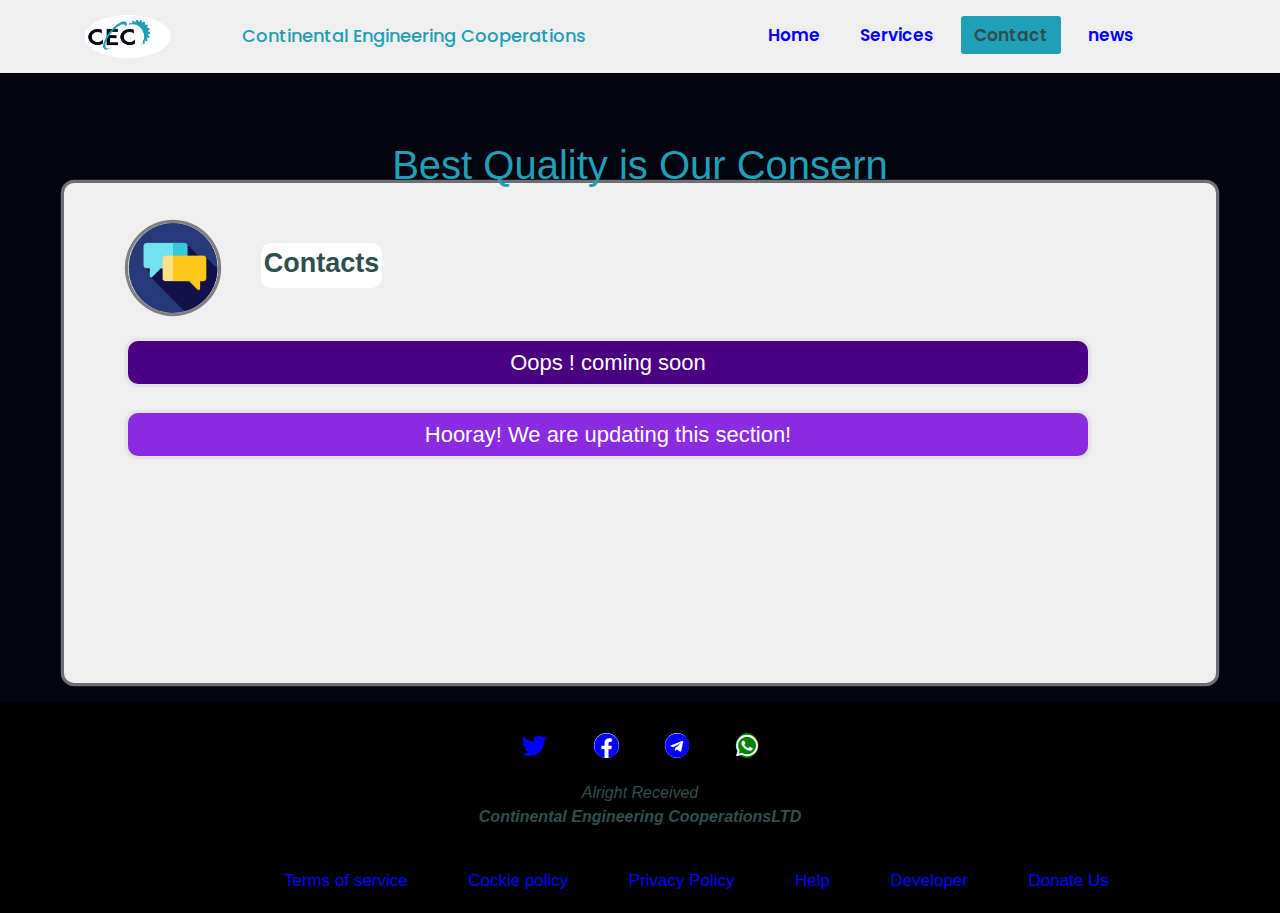
==== contacts.html @ 19762da1 "Add files via upload" ====
<!DOCTYPE html>
<html lang="en">
<head>
    <meta charset="UTF-8">
    <meta name="viewport" content="width=device-width,initial-scale=1.0">
    <title> Contacts | Continental Engineering Cooperations</title>
    <link rel="stylesheet" type="text/css" href="vastwing-home.css">
    <link rel="stylesheet" href="https://stackpath.bootstrapcdn.com/bootstrap/4.3.1/css/bootstrap.min.css" integrity="sha384-ggOyR0iXCbMQv3Xipma34MD+dH/1fQ784/j6cY/iJTQUOhcWr7x9JvoRxT2MZw1T" crossorigin="anonymous">

    <link rel="stylesheet" href="https://cdnjs.cloudflare.com/ajax/libs/font-awesome/5.15.3/css/all.min.css"/>
</head>
<body>
    <nav class="navbar">
    		<img src="image/logo.png">
            <label class="navbar-brand" href="index.html"><p>Continental Engineering Cooperations</p></label>  
            <ul>
             <li><a href="index.html">Home</a></li>
            <li><a   href="services.html">Services</a></li>
            <li><a class="active" href="contacts.html">Contact</a></li>
            <li><a href="news.html">news</a></li>
             </ul>    
           <input type="checkbox" id="check">
                 <label for="check" class="checkbtn" onclick="show()">
                     <i class="fas fa-bars"></i>
                      </label>
          </nav> 
   <p class="company">Best Quality is Our Consern</p>
    <div  class="AndroidMenu"id="sidebar" >
      <ul>
            <li><a href="index.html">Home</a></li>
            <li><a href="services.html">Services</a></li>
            <li><a class="active" href="contacts.html">Contact</a></li>
            <li><a href="news.html">news</a></li>
      </ul>
    </div>  
    <main>
        <div class="contents">
            <img src="image/message.png">
            <label> <p> <strong>Contacts</strong></p></label>
            <p> Oops ! coming soon</p>
            <p style="background:#8a2be2;">Hooray! We are updating this section!</p>
        </div>
        
    </main>
    <footer class ="footer">
    <div class="footer-center">
         <ul class="social">
          <a  href="#"><i class="fab fa-twitter"></i></a>
          <a  href="#"><i class="fab fa-facebook"></i></a>
          <a  href="#"><i class="fab fa-telegram"></i></a>
          <a  href="#"><i class="fab fa-whatsapp"></i></a>
        </ul>
        <p> 
            <cite class="cite">Alright Received <br> <strong class="strong">Continental Engineering CooperationsLTD</strong></cite>
            <ul class="policies">
                <li><a href="#">Terms of service</a></li>
                <li><a href="#">Cockie policy</a></li>
                <li><a href="#">Privacy Policy</a></li>
                <li><a href="#">Help</a></li>
                <li><a href="#">Developer</a></li>
                <li><a href="#">Donate Us</a></li>
            </ul>
        </p>

    </div> 
    </footer>
    <script type="text/javascript" src="vastwing.js"></script>
</body>
</html>
---- vastwing-home.css ----
@import url('https://fonts.googleapis.com/css?family=Poppins:400,500,600,700&display=swap');
*{ padding: 0px;background: none;}
@media(max-width: 500px){body{background: #292929;}}
    nav{padding-left:50px! important;padding-right: 40px! important;background:#efefef;font-family: 'Poppins', sans-serif;} 
}
@media(max-width: 1200px){nav{ padding-left:30px! important;padding-right:30px! important;}}
@media(max-width: 1100px){nav{padding-left:20px! important; padding-right:20px! important;}}
@media(max-width: 500px){nav{padding-left:10px! important; padding-right:10px! important; background-color: #292929;}}
.logo{padding: 2px;}
nav img{ position: absolute;width: 115px;height: 49px;margin-left: 20px; display: block;}
@media(max-width: 1100px){nav img{margin-left: 9px; width: 90px; height: 40px;}}
@media(max-width: 500px){nav img{margin-left: 1px; width: 74px; height: 36px;}}
nav label.navbar-brand{color:#1fa0b7;font-size:18px!important;font-weight: 500;position: absolute;padding-left: 15%;
 padding-top: 27px;}
 @media(max-width: 900px){nav label.navbar-brand { font-size: 50%;padding-left: 30%;}}
 @media(max-width: 720px){nav label.navbar-brand { font-size: 50%;padding-left: 20%;}}
 @media(max-width: 500px){nav label.navbar-brand {  display: none;}}
 @media(max-width: 280px){nav label.navbar-brand {display: none;}}
nav ul{float: left;padding-left:700px;padding-top: 15px;background-color: #efefef;}
@media(max-width: 1200px){nav ul{padding-left: 40%;}} 
@media(max-width: 1100px){nav ul{padding-left: 35%; display: none;}}
@media(max-width: 500px){nav ul{background-color: #292929;}} 
nav ul li{display:inline-block; margin: 0 5px;background-color: #efefef;}
nav ul li a{color: blue;font-size: 17px;padding: 7px 13px;border-radius: 3px;text-decoration: none;
    font-weight: 600;background-color: none;}
a.active,nav ul li a:hover{background: #1fa0b7;transition: .5s;color: darkslategrey;text-decoration: none;}
button a{color: blue;font-weight: 500;}
button a:hover{text-decoration: none;background: none;color: green;}
.company{position: absolute;top:15%;left:0%;width: 100%;text-align: center;font-size: 40px;
        font-weight: 500;color:#1fa0b7; background-color:none;}
@media(max-width: 1100px){.company{font-size: 32px;}}
@media(max-width: 900px){.company{font-size: 20px;}}
@media only screen and(max-width: 1024px){.company{display: none;}}
@media only screen and(max-width: 768px){.company{display: none;}}
main{background:#03040f;padding-top:100px;padding-bottom: 10px;height: 100%;}
main div{padding-left: 5%;padding-right: 10%;height:500px;background:#efefef;margin-left: 5%;margin-right: 5%;
    margin-top: 10px;margin-bottom: 10px;padding-top: 40px;border-radius: 10px;box-shadow:0 0 0 .2rem rgba(216,217,219,.5);}
main div img{height: 90px;width: 90px;border-radius: 50%;box-shadow:0 0 0 .2rem grey;}
@media(max-width: 1200px){main div img{height:85px;width: 85px;;border-radius: 50%;}}
@media(max-width: 1100px){main div img{height:80px;width: 80px;;border-radius: 50%;}}
@media(max-width: 1000px){main div img{height:60px;width: 60px;;border-radius: 50%;}}
@media(max-width: 500px){main div img{height:40px;width:40px;;border-radius: 50%;}}
main div label{ margin-left: 4%;background:white; position:none; height: 45px; 
     border-radius: 10px;box-shadow:none}
@media(max-width: 1200px){main div label{padding-left: 0%; height: 35px;}}
@media(max-width: 422px){main div label{ position: none;}}
main div label p{ margin-top: 0px; background:none; top: 0; text-align: center; padding-left:3px; padding-right: 3px; box-shadow: none;padding-top: 0%; position: static;}
main div label p strong{background: none;color:darkslategrey;font-size: 27px;  text-align: center; box-shadow: none;}
@media(max-width: 500px){ main div label p strong{font-size: 15px;}}
@media(max-width: 290px){ main div label p strong{font-size: 13px;}}
main div p {background:indigo ; padding-left: 10%; padding-right: 10%;padding-top: 5px;padding-bottom: 5px;
    text-align: center; /* color:#288efa;*/ color : white; margin-top:3%; box-shadow:0 0 0 .2rem rgba(216,217,219,.5); 
    border-radius: 10px; font-size:22px;}
main div .obj { background: #efefef; }
@media(max-width: 1200px){main div p{font-size: 19px;}}
@media(max-width: 1100px){main div p{font-size: 17px;}}
main div p strong{background: none;}
.footer{background-color: black;width: 100%;height: 210px;margin-bottom: 0px;position: relative; 
        left: 0;bottom: 0;margin-top: auto;}
@media(max-width: 1100px){.footer{height: 320px;}}
@media(max-width: 500px){.footer{height: 400px;}}
.footer{background-color: black;width: 100%;height: 210px;margin-bottom: 0px;position: relative; 
        left: 0;bottom: 0;margin-top: auto;}
@media(max-width: 1100px){.footer{height: 320px;}}
@media(max-width: 500px){.footer{height: 400px;}}
.footer-center{float: bottom;position: relative;background: none;height: 30px;margin-left: 20%;padding-top: 10px;
        padding-right: 20%;}
.footer-center p{background: none;text-align: center;color: white;}
.footer-center ul{background-color: black;text-align: center;}
.footer-center ul li {display: inline-block;margin: 0 5px;background-color: black; padding: 8px;}
@media(max-width: 1100px){.footer-center ul li {padding: 1px;}}
.footer-center ul li a {text-decoration: none;list-style: none; background: black;}
.cite{background-color: black; color: darkslategrey;}
.strong{background-color: black; color:darkslategrey;}
.footer-center .social {  font-size: 25px;}
.footer-center .social a { padding :0px 20px;}
@media(max-width: 1100px){.footer-center .social a { padding :0px 10px; }.footer-center .social {  font-size: 20px; }}
@media(max-width: 422px){.footer-center .social a { padding :0px 6px; }.footer-center .social {  font-size: 17px; }}
.fab{background-color: none; border-radius: 50%;}
.fa-facebook{color: blue; background-color:white;}
.fa-twitter{color: blue; background-color:none;}
.fa-telegram{color: blue; background-color:white;}
.fa-whatsapp{color: white; background-color:green;}
 @media(max-width: 500px){.fab {background-color: none; font-size: 25px;}}
.policies{background-color: black;text-align: center;position: absolute;}
.policies li{display: inline-block;margin: 0 5px;background-color: black;}
.policies li a {color: blue; text-decoration: none;list-style: none; }
.policies li a:hover{color: white; background: none;}
.checkbtn{font-size: 30px;color: white;float:right;padding-right: 20px;cursor: pointer;
 display:none; background-color: #efefef;}
 @media(max-width: 1100px){.checkbtn{display: block;}}
 @media(max-width: 500px){.checkbtn{background-color: #292929;}}
#check {float:right;display:none; background-color: none;}
@media(max-width: 1100px){.checkbtn {margin-left: 90%;}}
@media(max-width: 1000px){.checkbtn {margin-left: 90%;}}
@media(max-width: 900px){.checkbtn {margin-left: 90%;}}
@media(max-width: 800px){.checkbtn {margin-left: 90%;}}
@media(max-width: 1100px){ nav .btn{display: none;}}
#sidebar ,#sidebar ul li{ display: none; }
@media(max-width: 1100px){
#sidebar {position: absolute;width: 100%;height: 100%;background:#efefef;left: -100%;transition: .5s; display: block;}}
#sidebar ul li {list-style: none;color:#fff;font-size: 20px;padding: 26px 24px;background: #efefef; display: block;
    transition: all .5s;}
#sidebar.active {left: 0;}
@media(max-width: 422px){#sidebar{width: 100%;} #sidebar ul li{font-size: 15px;}}
@media(max-width: 300px){#sidebar{width: 100%;} #sidebar ul li{font-size: 10px;}}
.fas {position : relative; background-color: #efefef; margin-top: 0px; color: darkblue;}
@media(max-width: 500px){.fas{background-color: #292929; color: white;}}
div ul{text-align :center ; padding-top: 15px;background-color:#efefef;}
div ul li{ margin: 0 5px;background-color: darkblue;}
div ul li a{color:blue;font-size: 17px;padding: 7px 15px;border-radius: 3px;text-decoration: none;
    font-weight: 500;background-color: none;}
div ul li a:hover{background: white;transition: .5s;color: darkslategrey;text-decoration: none;}
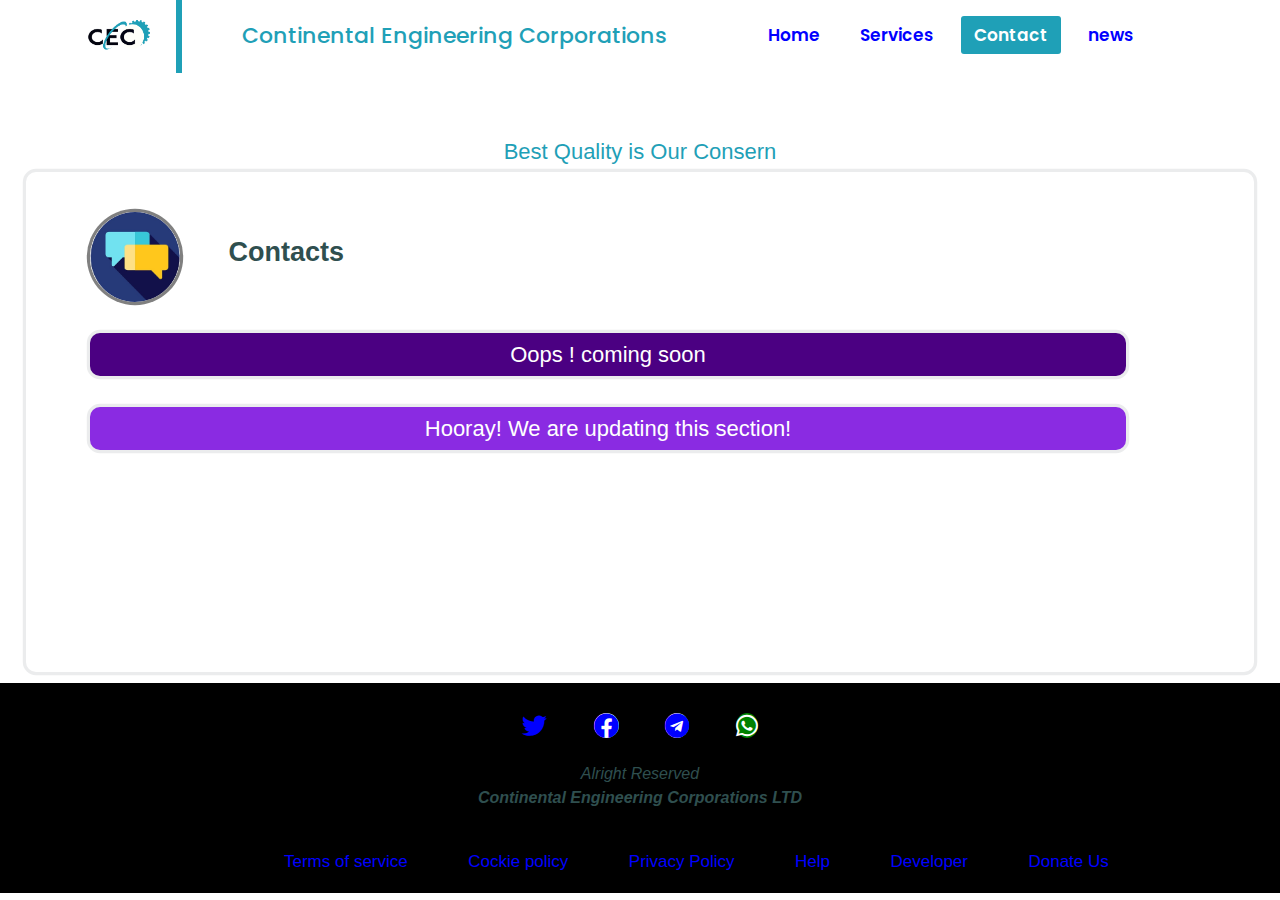
==== commit df8bfccd: "Add files via upload" ====
--- a/contacts.html
+++ b/contacts.html
@@ -3,7 +3,7 @@
 <head>
     <meta charset="UTF-8">
     <meta name="viewport" content="width=device-width,initial-scale=1.0">
-    <title> Contacts | Continental Engineering Cooperations</title>
+    <title> Contacts | Continental Engineering Corporations </title>
     <link rel="stylesheet" type="text/css" href="vastwing-home.css">
     <link rel="stylesheet" href="https://stackpath.bootstrapcdn.com/bootstrap/4.3.1/css/bootstrap.min.css" integrity="sha384-ggOyR0iXCbMQv3Xipma34MD+dH/1fQ784/j6cY/iJTQUOhcWr7x9JvoRxT2MZw1T" crossorigin="anonymous">
 
@@ -12,7 +12,11 @@
 <body>
     <nav class="navbar">
     		<img src="image/logo.png">
-            <label class="navbar-brand" href="index.html"><p>Continental Engineering Cooperations</p></label>  
+            <div class="vl"></div>
+            <label class="navbar-brand" href="index.html"><p> Continental Engineering Corporations </p></label> 
+            <label class="navbar-brand-Android" href="index.html"><p> Continental Engineering <br> Corporations </p></label>
+             <label class="brand-Android" href="index.html"><p> Continental <br>Engineering <br> Corporations </p></label> 
+
             <ul>
              <li><a href="index.html">Home</a></li>
             <li><a   href="services.html">Services</a></li>
@@ -51,7 +55,7 @@
           <a  href="#"><i class="fab fa-whatsapp"></i></a>
         </ul>
         <p> 
-            <cite class="cite">Alright Received <br> <strong class="strong">Continental Engineering CooperationsLTD</strong></cite>
+            <cite class="cite">Alright Reserved <br> <strong class="strong">Continental Engineering Corporations LTD</strong></cite>
             <ul class="policies">
                 <li><a href="#">Terms of service</a></li>
                 <li><a href="#">Cockie policy</a></li>
--- a/vastwing-home.css
+++ b/vastwing-home.css
@@ -1,47 +1,55 @@
 @import url('https://fonts.googleapis.com/css?family=Poppins:400,500,600,700&display=swap');
 *{ padding: 0px;background: none;}
-@media(max-width: 500px){body{background: #292929;}}
-    nav{padding-left:50px! important;padding-right: 40px! important;background:#efefef;font-family: 'Poppins', sans-serif;} 
-}
-@media(max-width: 1200px){nav{ padding-left:30px! important;padding-right:30px! important;}}
-@media(max-width: 1100px){nav{padding-left:20px! important; padding-right:20px! important;}}
-@media(max-width: 500px){nav{padding-left:10px! important; padding-right:10px! important; background-color: #292929;}}
+@media(max-width: 500px){body{background: #ffffff;}}
+ nav{padding-left:50px! important;padding-right: 40px! important;background:#ffffff;font-family: 'Poppins', sans-serif;} 
+@media(max-width: 1200px){nav{ padding-left:1%! important;padding-right:30px! important;background-color: #ffffff;}}
+@media(max-width: 1100px){nav{padding-left:1%! important; padding-right:20px! important;background-color: #ffffff;}}
+@media(max-width: 500px){nav{padding-left:1%! important; padding-right:10px! important; background-color: #ffffff;}}
 .logo{padding: 2px;}
 nav img{ position: absolute;width: 115px;height: 49px;margin-left: 20px; display: block;}
-@media(max-width: 1100px){nav img{margin-left: 9px; width: 90px; height: 40px;}}
-@media(max-width: 500px){nav img{margin-left: 1px; width: 74px; height: 36px;}}
-nav label.navbar-brand{color:#1fa0b7;font-size:18px!important;font-weight: 500;position: absolute;padding-left: 15%;
- padding-top: 27px;}
- @media(max-width: 900px){nav label.navbar-brand { font-size: 50%;padding-left: 30%;}}
- @media(max-width: 720px){nav label.navbar-brand { font-size: 50%;padding-left: 20%;}}
- @media(max-width: 500px){nav label.navbar-brand {  display: none;}}
+@media(max-width: 1100px){nav img{margin-left: 0px; width: 90px; height: 40px;}}
+@media(max-width: 960px){nav img{margin-left: 0px; width: 65px; height: 36px;}}
+@media(max-width: 600px){nav img{margin-left: 0px; width: 63px; height: 28px;}}
+.vl{ border-left: 6px solid #1fa0b7;height: 100%;position: absolute;left: 14%;margin-left: -3px;top: 0;}
+ @media(max-width: 960px){.vl{left: 17%;  border-left: 1.5px solid #1fa0b7;}} 
+  @media(max-width: 660px){.vl{left: 20%;  border-left: 1.5px solid #1fa0b7;}} 
+nav label.navbar-brand{color:#1fa0b7;font-size:22px!important;font-weight: 500;position: absolute;padding-left: 15%;padding-top: 27px;}
+ @media(max-width: 1200px){nav label.navbar-brand { font-size: 50%;padding-left: 30%;}}
+ @media(max-width: 970px){nav label.navbar-brand { font-size: 50%;padding-left: 20%;}}
+ @media(max-width: 960px){nav label.navbar-brand {  display: none;}}
  @media(max-width: 280px){nav label.navbar-brand {display: none;}}
-nav ul{float: left;padding-left:700px;padding-top: 15px;background-color: #efefef;}
+nav label.navbar-brand-Android{color:#1fa0b7;font-size:16px!important;font-weight: 500;position: absolute;padding-left: 15%;padding-top: 27px; display: none;}
+@media(max-width: 1200px){nav label.navbar-brand-Android {display:none;}}
+ @media(max-width: 960px){nav label.navbar-brand-Android {display:block;font-size: 50%;padding-left: 20%;}}
+ @media(max-width: 290px){nav label.navbar-brand-Android {display:none;font-size: 10%}}
+ nav label.brand-Android{color:#1fa0b7;font-size:14px!important;font-weight: 500;position: absolute;padding-left: 15%;padding-top: 27px; display: none;}
+ @media(max-width: 290px){nav label.brand-Android {display:block;font-size: 50%;padding-left: 20%;}}
+nav ul{float: left;padding-left:700px;padding-top: 15px;background-color: #ffffff;}
 @media(max-width: 1200px){nav ul{padding-left: 40%;}} 
 @media(max-width: 1100px){nav ul{padding-left: 35%; display: none;}}
-@media(max-width: 500px){nav ul{background-color: #292929;}} 
-nav ul li{display:inline-block; margin: 0 5px;background-color: #efefef;}
+@media(max-width: 500px){nav ul{background-color: #ffffff;}} 
+nav ul li{display:inline-block; margin: 0 5px;background-color: #ffffff;}
 nav ul li a{color: blue;font-size: 17px;padding: 7px 13px;border-radius: 3px;text-decoration: none;
     font-weight: 600;background-color: none;}
-a.active,nav ul li a:hover{background: #1fa0b7;transition: .5s;color: darkslategrey;text-decoration: none;}
+a.active,nav ul li a:hover{background: #1fa0b7;transition: .5s;color:#ffffff;text-decoration: none;}
 button a{color: blue;font-weight: 500;}
 button a:hover{text-decoration: none;background: none;color: green;}
-.company{position: absolute;top:15%;left:0%;width: 100%;text-align: center;font-size: 40px;
+.company{position: absolute;top:15%;left:0%;width: 100%;text-align: center;font-size: 22px;
         font-weight: 500;color:#1fa0b7; background-color:none;}
-@media(max-width: 1100px){.company{font-size: 32px;}}
-@media(max-width: 900px){.company{font-size: 20px;}}
+@media(max-width: 1100px){.company{font-size: 22px;  display: none;}}
+@media(max-width: 900px){.company{font-size: 20px; display: none;}}
 @media only screen and(max-width: 1024px){.company{display: none;}}
 @media only screen and(max-width: 768px){.company{display: none;}}
-main{background:#03040f;padding-top:100px;padding-bottom: 10px;height: 100%;}
-main div{padding-left: 5%;padding-right: 10%;height:500px;background:#efefef;margin-left: 5%;margin-right: 5%;
+main{background:#ffffff;padding-top:7%;padding-bottom: 0.1%;height: 100%;}
+main div{padding-left: 5%;padding-right: 10%;height:500px;background:#ffffff;margin-left: 2%;margin-right: 2%;
     margin-top: 10px;margin-bottom: 10px;padding-top: 40px;border-radius: 10px;box-shadow:0 0 0 .2rem rgba(216,217,219,.5);}
 main div img{height: 90px;width: 90px;border-radius: 50%;box-shadow:0 0 0 .2rem grey;}
+
 @media(max-width: 1200px){main div img{height:85px;width: 85px;;border-radius: 50%;}}
 @media(max-width: 1100px){main div img{height:80px;width: 80px;;border-radius: 50%;}}
 @media(max-width: 1000px){main div img{height:60px;width: 60px;;border-radius: 50%;}}
 @media(max-width: 500px){main div img{height:40px;width:40px;;border-radius: 50%;}}
-main div label{ margin-left: 4%;background:white; position:none; height: 45px; 
-     border-radius: 10px;box-shadow:none}
+main div label{ margin-left: 4%;background:white; position:none; height: 45px; border-radius: 10px;box-shadow:none}
 @media(max-width: 1200px){main div label{padding-left: 0%; height: 35px;}}
 @media(max-width: 422px){main div label{ position: none;}}
 main div label p{ margin-top: 0px; background:none; top: 0; text-align: center; padding-left:3px; padding-right: 3px; box-shadow: none;padding-top: 0%; position: static;}
@@ -87,9 +95,9 @@
 .policies li a {color: blue; text-decoration: none;list-style: none; }
 .policies li a:hover{color: white; background: none;}
 .checkbtn{font-size: 30px;color: white;float:right;padding-right: 20px;cursor: pointer;
- display:none; background-color: #efefef;}
+ display:none; background-color: #ffffff;}
  @media(max-width: 1100px){.checkbtn{display: block;}}
- @media(max-width: 500px){.checkbtn{background-color: #292929;}}
+ @media(max-width: 500px){.checkbtn{background-color: #ffffff;}}
 #check {float:right;display:none; background-color: none;}
 @media(max-width: 1100px){.checkbtn {margin-left: 90%;}}
 @media(max-width: 1000px){.checkbtn {margin-left: 90%;}}
@@ -98,17 +106,17 @@
 @media(max-width: 1100px){ nav .btn{display: none;}}
 #sidebar ,#sidebar ul li{ display: none; }
 @media(max-width: 1100px){
-#sidebar {position: absolute;width: 100%;height: 100%;background:#efefef;left: -100%;transition: .5s; display: block;}}
-#sidebar ul li {list-style: none;color:#fff;font-size: 20px;padding: 26px 24px;background: #efefef; display: block;
+#sidebar {position: absolute;width: 100%;height: 50%;background:#ffffff;left: -100%;transition: .5s; display: block;}}
+#sidebar ul li {list-style: none;color:#fff;font-size: 40px;padding: 26px 24px;background: #ffffff; display: block;
     transition: all .5s;}
 #sidebar.active {left: 0;}
-@media(max-width: 422px){#sidebar{width: 100%;} #sidebar ul li{font-size: 15px;}}
-@media(max-width: 300px){#sidebar{width: 100%;} #sidebar ul li{font-size: 10px;}}
-.fas {position : relative; background-color: #efefef; margin-top: 0px; color: darkblue;}
-@media(max-width: 500px){.fas{background-color: #292929; color: white;}}
-div ul{text-align :center ; padding-top: 15px;background-color:#efefef;}
-div ul li{ margin: 0 5px;background-color: darkblue;}
-div ul li a{color:blue;font-size: 17px;padding: 7px 15px;border-radius: 3px;text-decoration: none;
+@media(max-width: 422px){#sidebar{width: 100%;} #sidebar ul li{font-size: 30px;}}
+@media(max-width: 300px){#sidebar{width: 100%;} #sidebar ul li{font-size: 30px;}}
+.fas {position : relative; background-color: #ffffff; margin-top: 0px; color: #000000;}
+@media(max-width: 500px){.fas{background-color: #ffffff; color:#000000 ;}}
+div ul{text-align :center ; padding-top: 15px;background-color:#ffffff;}
+div ul li{ margin: 0 5px;background-color:#ffffff;}
+div ul li a{color:#1fa0b7;font-size: 17px;padding: 7px 15px;border-radius: 3px;text-decoration: none;
     font-weight: 500;background-color: none;}
 div ul li a:hover{background: white;transition: .5s;color: darkslategrey;text-decoration: none;}
 
